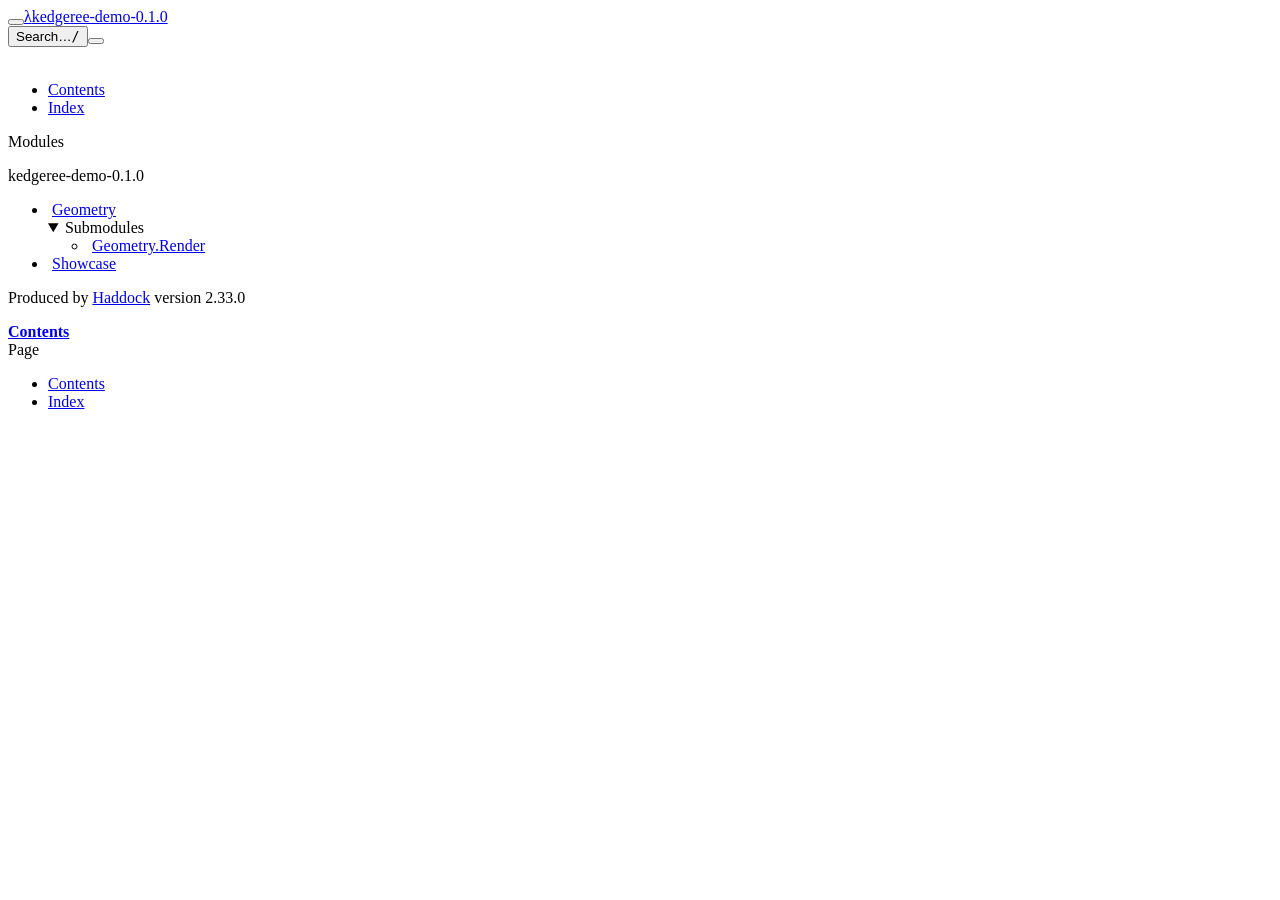
==== test/golden/index.html @ 911799af "Module splitting and golden tests" ====
<!DOCTYPE html PUBLIC "-//W3C//DTD XHTML 1.0 Transitional//EN" "http://www.w3.org/TR/xhtml1/DTD/xhtml1-transitional.dtd"><html xmlns="http://www.w3.org/1999/xhtml"><head><script data-kedgeree="boot" data-kedgeree-version="0.1.0">(function(){try{var k='kedgeree-theme',t=localStorage.getItem(k)||'auto';if(t!=='light'&&t!=='dark'&&t!=='auto'){t='auto';}var m=window.matchMedia&&window.matchMedia('(prefers-color-scheme: dark)').matches;var d=t==='dark'||(t==='auto'&&m);var r=document.documentElement;r.setAttribute('data-theme',t);r.setAttribute('data-resolved',d?'dark':'light');r.setAttribute('data-js','1');}catch(e){}})();</script><noscript data-kedgeree="noscript"><style>@media (max-width:60rem){#package-header #page-menu{display:flex!important;flex-wrap:wrap;}}</style></noscript><link rel="icon" type="image/svg+xml" href="kedgeree-assets/kedgeree-logo.svg" data-kedgeree="icon" /><link rel="preload" as="font" type="font/woff2" crossorigin href="kedgeree-assets/fonts/ibm-plex-sans-400.woff2" data-kedgeree="preload" /><link rel="preload" as="font" type="font/woff2" crossorigin href="kedgeree-assets/fonts/ibm-plex-sans-700.woff2" data-kedgeree="preload" /><link rel="preload" as="font" type="font/woff2" crossorigin href="kedgeree-assets/fonts/jetbrains-mono-400.woff2" data-kedgeree="preload" /><link rel="stylesheet" type="text/css" href="kedgeree-assets/kedgeree-tokens.css" data-kedgeree="css" /><link rel="stylesheet" type="text/css" href="kedgeree-assets/kedgeree.css" data-kedgeree="css" /><style data-kedgeree="hide-info">table.info{display:none}</style><script src="kedgeree-assets/kedgeree.js" defer="defer" data-kedgeree="js"></script><meta http-equiv="Content-Type" content="text/html; charset=UTF-8" /><meta name="viewport" content="width=device-width, initial-scale=1" /><title></title><script src="haddock-bundle.min.js" async="async" type="text/javascript"></script><meta name="kg-package" content="kedgeree-demo-0.1.0" data-kedgeree="package" /></head><body class="kg-has-sidebar kg-sidebar-min"><div id="package-header"><button type="button" class="kg-iconbtn kg-menu-toggle" title="Toggle navigation" aria-label="Toggle navigation" data-kedgeree="menu"></button><a class="kg-brand" href="index.html" data-kedgeree="brand"><span class="kg-lambda" aria-hidden="true">&#955;</span><span>kedgeree-demo-0.1.0</span></a><div class="kg-actions" data-kedgeree="actions"><button type="button" class="kg-search" title="Search (press / )"><span class="kg-search-label">Search&#8230;</span><kbd>/</kbd></button><button type="button" class="kg-iconbtn kg-theme" title="Toggle color theme" aria-label="Toggle color theme"></button></div><span class="caption empty">&nbsp;</span><ul class="links" id="page-menu"><li><a href="index.html">Contents</a></li><li><a href="doc-index.html">Index</a></li></ul></div><div id="content"><div id="module-list"><p class="caption">Modules</p><div id="module-list"><p class="caption">kedgeree-demo-0.1.0</p><ul><li><span class="module"><span class="details-toggle-control details-toggle" data-details-id="n.1">&nbsp;</span><a href="Geometry.html">Geometry</a></span><details id="n.1" open="open"><summary class="hide-when-js-enabled">Submodules</summary><ul><li><span class="module"><span class="noexpander">&nbsp;</span><a href="Geometry-Render.html">Geometry.Render</a></span></li></ul></details></li><li><span class="module"><span class="noexpander">&nbsp;</span><a href="Showcase.html">Showcase</a></span></li></ul></div></div></div><div id="footer"><p>Produced by <a href="http://www.haskell.org/haddock/">Haddock</a> version 2.33.0</p></div><nav id="kg-sidebar" data-kedgeree="sidebar" aria-label="Documentation navigation"><a class="kg-sb-home" href="index.html"><strong>Contents</strong></a><div class="kg-sb-title">Page</div><ul class="kg-sb-sub"><li><a href="index.html">Contents</a></li><li><a href="doc-index.html">Index</a></li></ul></nav></body></html>
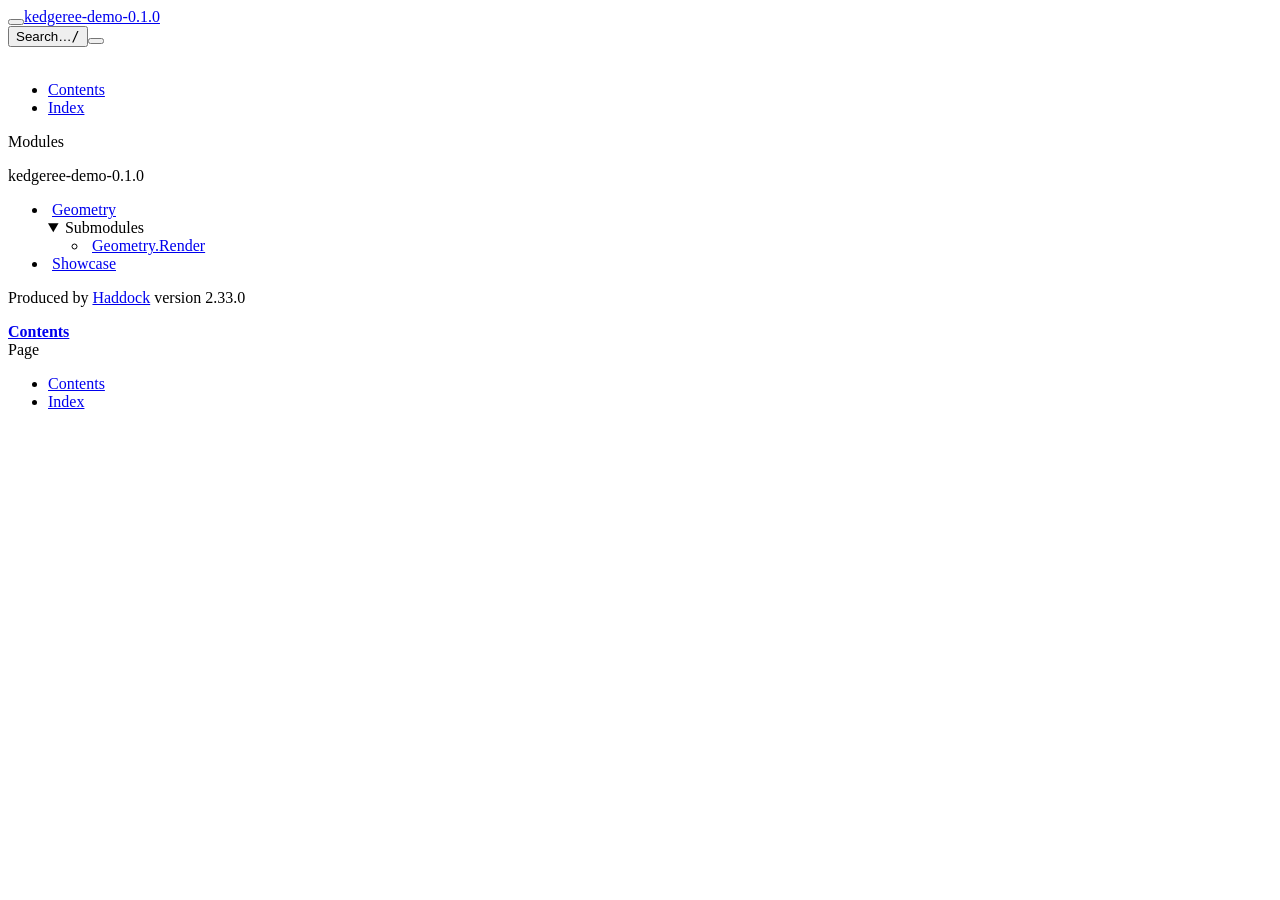
==== commit ab05ddd5: "Logo update" ====
--- a/test/golden/index.html
+++ b/test/golden/index.html
@@ -1 +1 @@
-<!DOCTYPE html PUBLIC "-//W3C//DTD XHTML 1.0 Transitional//EN" "http://www.w3.org/TR/xhtml1/DTD/xhtml1-transitional.dtd"><html xmlns="http://www.w3.org/1999/xhtml"><head><script data-kedgeree="boot" data-kedgeree-version="0.1.0">(function(){try{var k='kedgeree-theme',t=localStorage.getItem(k)||'auto';if(t!=='light'&&t!=='dark'&&t!=='auto'){t='auto';}var m=window.matchMedia&&window.matchMedia('(prefers-color-scheme: dark)').matches;var d=t==='dark'||(t==='auto'&&m);var r=document.documentElement;r.setAttribute('data-theme',t);r.setAttribute('data-resolved',d?'dark':'light');r.setAttribute('data-js','1');}catch(e){}})();</script><noscript data-kedgeree="noscript"><style>@media (max-width:60rem){#package-header #page-menu{display:flex!important;flex-wrap:wrap;}}</style></noscript><link rel="icon" type="image/svg+xml" href="kedgeree-assets/kedgeree-logo.svg" data-kedgeree="icon" /><link rel="preload" as="font" type="font/woff2" crossorigin href="kedgeree-assets/fonts/ibm-plex-sans-400.woff2" data-kedgeree="preload" /><link rel="preload" as="font" type="font/woff2" crossorigin href="kedgeree-assets/fonts/ibm-plex-sans-700.woff2" data-kedgeree="preload" /><link rel="preload" as="font" type="font/woff2" crossorigin href="kedgeree-assets/fonts/jetbrains-mono-400.woff2" data-kedgeree="preload" /><link rel="stylesheet" type="text/css" href="kedgeree-assets/kedgeree-tokens.css" data-kedgeree="css" /><link rel="stylesheet" type="text/css" href="kedgeree-assets/kedgeree.css" data-kedgeree="css" /><style data-kedgeree="hide-info">table.info{display:none}</style><script src="kedgeree-assets/kedgeree.js" defer="defer" data-kedgeree="js"></script><meta http-equiv="Content-Type" content="text/html; charset=UTF-8" /><meta name="viewport" content="width=device-width, initial-scale=1" /><title></title><script src="haddock-bundle.min.js" async="async" type="text/javascript"></script><meta name="kg-package" content="kedgeree-demo-0.1.0" data-kedgeree="package" /></head><body class="kg-has-sidebar kg-sidebar-min"><div id="package-header"><button type="button" class="kg-iconbtn kg-menu-toggle" title="Toggle navigation" aria-label="Toggle navigation" data-kedgeree="menu"></button><a class="kg-brand" href="index.html" data-kedgeree="brand"><span class="kg-lambda" aria-hidden="true">&#955;</span><span>kedgeree-demo-0.1.0</span></a><div class="kg-actions" data-kedgeree="actions"><button type="button" class="kg-search" title="Search (press / )"><span class="kg-search-label">Search&#8230;</span><kbd>/</kbd></button><button type="button" class="kg-iconbtn kg-theme" title="Toggle color theme" aria-label="Toggle color theme"></button></div><span class="caption empty">&nbsp;</span><ul class="links" id="page-menu"><li><a href="index.html">Contents</a></li><li><a href="doc-index.html">Index</a></li></ul></div><div id="content"><div id="module-list"><p class="caption">Modules</p><div id="module-list"><p class="caption">kedgeree-demo-0.1.0</p><ul><li><span class="module"><span class="details-toggle-control details-toggle" data-details-id="n.1">&nbsp;</span><a href="Geometry.html">Geometry</a></span><details id="n.1" open="open"><summary class="hide-when-js-enabled">Submodules</summary><ul><li><span class="module"><span class="noexpander">&nbsp;</span><a href="Geometry-Render.html">Geometry.Render</a></span></li></ul></details></li><li><span class="module"><span class="noexpander">&nbsp;</span><a href="Showcase.html">Showcase</a></span></li></ul></div></div></div><div id="footer"><p>Produced by <a href="http://www.haskell.org/haddock/">Haddock</a> version 2.33.0</p></div><nav id="kg-sidebar" data-kedgeree="sidebar" aria-label="Documentation navigation"><a class="kg-sb-home" href="index.html"><strong>Contents</strong></a><div class="kg-sb-title">Page</div><ul class="kg-sb-sub"><li><a href="index.html">Contents</a></li><li><a href="doc-index.html">Index</a></li></ul></nav></body></html>+<!DOCTYPE html PUBLIC "-//W3C//DTD XHTML 1.0 Transitional//EN" "http://www.w3.org/TR/xhtml1/DTD/xhtml1-transitional.dtd"><html xmlns="http://www.w3.org/1999/xhtml"><head><script data-kedgeree="boot" data-kedgeree-version="0.1.0">(function(){try{var k='kedgeree-theme',t=localStorage.getItem(k)||'auto';if(t!=='light'&&t!=='dark'&&t!=='auto'){t='auto';}var m=window.matchMedia&&window.matchMedia('(prefers-color-scheme: dark)').matches;var d=t==='dark'||(t==='auto'&&m);var r=document.documentElement;r.setAttribute('data-theme',t);r.setAttribute('data-resolved',d?'dark':'light');r.setAttribute('data-js','1');}catch(e){}})();</script><noscript data-kedgeree="noscript"><style>@media (max-width:60rem){#package-header #page-menu{display:flex!important;flex-wrap:wrap;}}</style></noscript><link rel="icon" type="image/png" href="kedgeree-assets/kedgeree-logo.png" data-kedgeree="icon" /><link rel="preload" as="font" type="font/woff2" crossorigin href="kedgeree-assets/fonts/ibm-plex-sans-400.woff2" data-kedgeree="preload" /><link rel="preload" as="font" type="font/woff2" crossorigin href="kedgeree-assets/fonts/ibm-plex-sans-700.woff2" data-kedgeree="preload" /><link rel="preload" as="font" type="font/woff2" crossorigin href="kedgeree-assets/fonts/jetbrains-mono-400.woff2" data-kedgeree="preload" /><link rel="stylesheet" type="text/css" href="kedgeree-assets/kedgeree-tokens.css" data-kedgeree="css" /><link rel="stylesheet" type="text/css" href="kedgeree-assets/kedgeree.css" data-kedgeree="css" /><style data-kedgeree="hide-info">table.info{display:none}</style><script src="kedgeree-assets/kedgeree.js" defer="defer" data-kedgeree="js"></script><meta http-equiv="Content-Type" content="text/html; charset=UTF-8" /><meta name="viewport" content="width=device-width, initial-scale=1" /><title></title><script src="haddock-bundle.min.js" async="async" type="text/javascript"></script><meta name="kg-package" content="kedgeree-demo-0.1.0" data-kedgeree="package" /></head><body class="kg-has-sidebar kg-sidebar-min"><div id="package-header"><button type="button" class="kg-iconbtn kg-menu-toggle" title="Toggle navigation" aria-label="Toggle navigation" data-kedgeree="menu"></button><a class="kg-brand" href="index.html" data-kedgeree="brand"><span>kedgeree-demo-0.1.0</span></a><div class="kg-actions" data-kedgeree="actions"><button type="button" class="kg-search" title="Search (press / )"><span class="kg-search-label">Search&#8230;</span><kbd>/</kbd></button><button type="button" class="kg-iconbtn kg-theme" title="Toggle color theme" aria-label="Toggle color theme"></button></div><span class="caption empty">&nbsp;</span><ul class="links" id="page-menu"><li><a href="index.html">Contents</a></li><li><a href="doc-index.html">Index</a></li></ul></div><div id="content"><div id="module-list"><p class="caption">Modules</p><div id="module-list"><p class="caption">kedgeree-demo-0.1.0</p><ul><li><span class="module"><span class="details-toggle-control details-toggle" data-details-id="n.1">&nbsp;</span><a href="Geometry.html">Geometry</a></span><details id="n.1" open="open"><summary class="hide-when-js-enabled">Submodules</summary><ul><li><span class="module"><span class="noexpander">&nbsp;</span><a href="Geometry-Render.html">Geometry.Render</a></span></li></ul></details></li><li><span class="module"><span class="noexpander">&nbsp;</span><a href="Showcase.html">Showcase</a></span></li></ul></div></div></div><div id="footer"><p>Produced by <a href="http://www.haskell.org/haddock/">Haddock</a> version 2.33.0</p></div><nav id="kg-sidebar" data-kedgeree="sidebar" aria-label="Documentation navigation"><a class="kg-sb-home" href="index.html"><strong>Contents</strong></a><div class="kg-sb-title">Page</div><ul class="kg-sb-sub"><li><a href="index.html">Contents</a></li><li><a href="doc-index.html">Index</a></li></ul></nav></body></html>
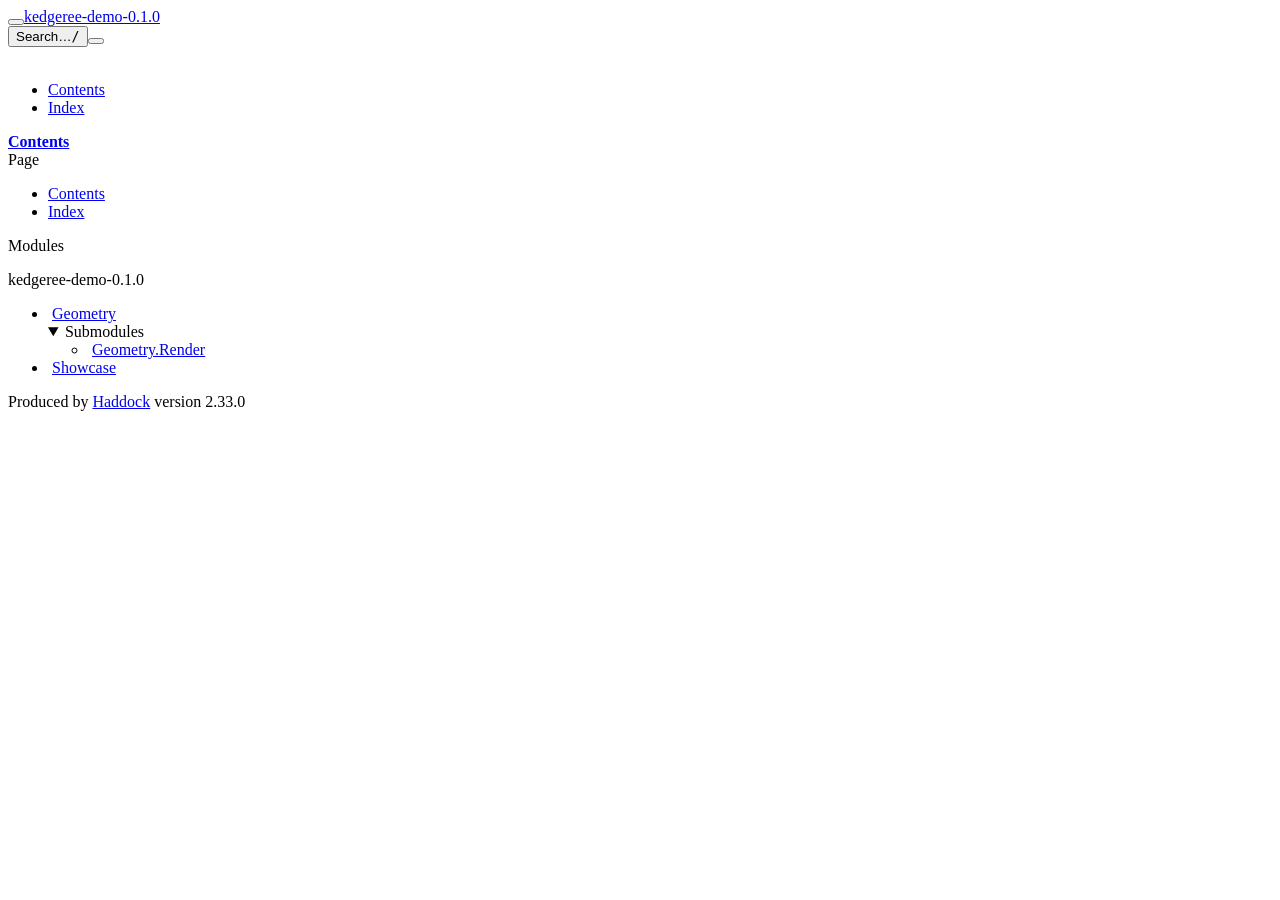
==== commit 3eb8abc2: "Readability improvements" ====
--- a/test/golden/index.html
+++ b/test/golden/index.html
@@ -1 +1 @@
-<!DOCTYPE html PUBLIC "-//W3C//DTD XHTML 1.0 Transitional//EN" "http://www.w3.org/TR/xhtml1/DTD/xhtml1-transitional.dtd"><html xmlns="http://www.w3.org/1999/xhtml"><head><script data-kedgeree="boot" data-kedgeree-version="0.1.0">(function(){try{var k='kedgeree-theme',t=localStorage.getItem(k)||'auto';if(t!=='light'&&t!=='dark'&&t!=='auto'){t='auto';}var m=window.matchMedia&&window.matchMedia('(prefers-color-scheme: dark)').matches;var d=t==='dark'||(t==='auto'&&m);var r=document.documentElement;r.setAttribute('data-theme',t);r.setAttribute('data-resolved',d?'dark':'light');r.setAttribute('data-js','1');}catch(e){}})();</script><noscript data-kedgeree="noscript"><style>@media (max-width:60rem){#package-header #page-menu{display:flex!important;flex-wrap:wrap;}}</style></noscript><link rel="icon" type="image/png" href="kedgeree-assets/kedgeree-logo.png" data-kedgeree="icon" /><link rel="preload" as="font" type="font/woff2" crossorigin href="kedgeree-assets/fonts/ibm-plex-sans-400.woff2" data-kedgeree="preload" /><link rel="preload" as="font" type="font/woff2" crossorigin href="kedgeree-assets/fonts/ibm-plex-sans-700.woff2" data-kedgeree="preload" /><link rel="preload" as="font" type="font/woff2" crossorigin href="kedgeree-assets/fonts/jetbrains-mono-400.woff2" data-kedgeree="preload" /><link rel="stylesheet" type="text/css" href="kedgeree-assets/kedgeree-tokens.css" data-kedgeree="css" /><link rel="stylesheet" type="text/css" href="kedgeree-assets/kedgeree.css" data-kedgeree="css" /><style data-kedgeree="hide-info">table.info{display:none}</style><script src="kedgeree-assets/kedgeree.js" defer="defer" data-kedgeree="js"></script><meta http-equiv="Content-Type" content="text/html; charset=UTF-8" /><meta name="viewport" content="width=device-width, initial-scale=1" /><title></title><script src="haddock-bundle.min.js" async="async" type="text/javascript"></script><meta name="kg-package" content="kedgeree-demo-0.1.0" data-kedgeree="package" /></head><body class="kg-has-sidebar kg-sidebar-min"><div id="package-header"><button type="button" class="kg-iconbtn kg-menu-toggle" title="Toggle navigation" aria-label="Toggle navigation" data-kedgeree="menu"></button><a class="kg-brand" href="index.html" data-kedgeree="brand"><span>kedgeree-demo-0.1.0</span></a><div class="kg-actions" data-kedgeree="actions"><button type="button" class="kg-search" title="Search (press / )"><span class="kg-search-label">Search&#8230;</span><kbd>/</kbd></button><button type="button" class="kg-iconbtn kg-theme" title="Toggle color theme" aria-label="Toggle color theme"></button></div><span class="caption empty">&nbsp;</span><ul class="links" id="page-menu"><li><a href="index.html">Contents</a></li><li><a href="doc-index.html">Index</a></li></ul></div><div id="content"><div id="module-list"><p class="caption">Modules</p><div id="module-list"><p class="caption">kedgeree-demo-0.1.0</p><ul><li><span class="module"><span class="details-toggle-control details-toggle" data-details-id="n.1">&nbsp;</span><a href="Geometry.html">Geometry</a></span><details id="n.1" open="open"><summary class="hide-when-js-enabled">Submodules</summary><ul><li><span class="module"><span class="noexpander">&nbsp;</span><a href="Geometry-Render.html">Geometry.Render</a></span></li></ul></details></li><li><span class="module"><span class="noexpander">&nbsp;</span><a href="Showcase.html">Showcase</a></span></li></ul></div></div></div><div id="footer"><p>Produced by <a href="http://www.haskell.org/haddock/">Haddock</a> version 2.33.0</p></div><nav id="kg-sidebar" data-kedgeree="sidebar" aria-label="Documentation navigation"><a class="kg-sb-home" href="index.html"><strong>Contents</strong></a><div class="kg-sb-title">Page</div><ul class="kg-sb-sub"><li><a href="index.html">Contents</a></li><li><a href="doc-index.html">Index</a></li></ul></nav></body></html>+<!DOCTYPE html PUBLIC "-//W3C//DTD XHTML 1.0 Transitional//EN" "http://www.w3.org/TR/xhtml1/DTD/xhtml1-transitional.dtd"><html xmlns="http://www.w3.org/1999/xhtml"><head><script data-kedgeree="boot" data-kedgeree-version="0.1.0">(function(){try{var k='kedgeree-theme',t=localStorage.getItem(k)||'auto';if(t!=='light'&&t!=='dark'&&t!=='auto'){t='auto';}var m=window.matchMedia&&window.matchMedia('(prefers-color-scheme: dark)').matches;var d=t==='dark'||(t==='auto'&&m);var r=document.documentElement;r.setAttribute('data-theme',t);r.setAttribute('data-resolved',d?'dark':'light');r.setAttribute('data-js','1');}catch(e){}})();</script><noscript data-kedgeree="noscript"><style>@media (max-width:60rem){#package-header #page-menu{display:flex!important;flex-wrap:wrap;}}</style></noscript><link rel="icon" type="image/png" href="kedgeree-assets/kedgeree-logo.png" data-kedgeree="icon" /><link rel="preload" as="font" type="font/woff2" crossorigin href="kedgeree-assets/fonts/ibm-plex-sans-400.woff2" data-kedgeree="preload" /><link rel="preload" as="font" type="font/woff2" crossorigin href="kedgeree-assets/fonts/ibm-plex-sans-700.woff2" data-kedgeree="preload" /><link rel="preload" as="font" type="font/woff2" crossorigin href="kedgeree-assets/fonts/jetbrains-mono-400.woff2" data-kedgeree="preload" /><link rel="stylesheet" type="text/css" href="kedgeree-assets/kedgeree-tokens.css" data-kedgeree="css" /><link rel="stylesheet" type="text/css" href="kedgeree-assets/kedgeree.css" data-kedgeree="css" /><style data-kedgeree="hide-info">table.info{display:none}</style><script src="kedgeree-assets/kedgeree.js" defer="defer" data-kedgeree="js"></script><meta http-equiv="Content-Type" content="text/html; charset=UTF-8" /><meta name="viewport" content="width=device-width, initial-scale=1" /><title></title><script src="haddock-bundle.min.js" async="async" type="text/javascript"></script><meta name="kg-package" content="kedgeree-demo-0.1.0" data-kedgeree="package" /></head><body class="kg-has-sidebar kg-sidebar-min"><div id="package-header"><button type="button" class="kg-iconbtn kg-menu-toggle" title="Toggle navigation" aria-label="Toggle navigation" data-kedgeree="menu"></button><a class="kg-brand" href="index.html" data-kedgeree="brand"><span>kedgeree-demo-0.1.0</span></a><div class="kg-actions" data-kedgeree="actions"><button type="button" class="kg-search" title="Search (press / )"><span class="kg-search-label">Search&#8230;</span><kbd>/</kbd></button><button type="button" class="kg-iconbtn kg-theme" title="Toggle color theme" aria-label="Toggle color theme"></button></div><span class="caption empty">&nbsp;</span><ul class="links" id="page-menu"><li><a href="index.html">Contents</a></li><li><a href="doc-index.html">Index</a></li></ul></div><nav id="kg-sidebar" data-kedgeree="sidebar" aria-label="Documentation navigation"><a class="kg-sb-home" href="index.html"><strong>Contents</strong></a><div class="kg-sb-title">Page</div><ul class="kg-sb-sub"><li><a href="index.html">Contents</a></li><li><a href="doc-index.html">Index</a></li></ul></nav><div id="content"><div id="module-list"><p class="caption">Modules</p><div id="module-list"><p class="caption">kedgeree-demo-0.1.0</p><ul><li><span class="module"><span class="details-toggle-control details-toggle" data-details-id="n.1">&nbsp;</span><a href="Geometry.html">Geometry</a></span><details id="n.1" open="open"><summary class="hide-when-js-enabled">Submodules</summary><ul><li><span class="module"><span class="noexpander">&nbsp;</span><a href="Geometry-Render.html">Geometry.Render</a></span></li></ul></details></li><li><span class="module"><span class="noexpander">&nbsp;</span><a href="Showcase.html">Showcase</a></span></li></ul></div></div></div><div id="footer"><p>Produced by <a href="http://www.haskell.org/haddock/">Haddock</a> version 2.33.0</p></div></body></html>
